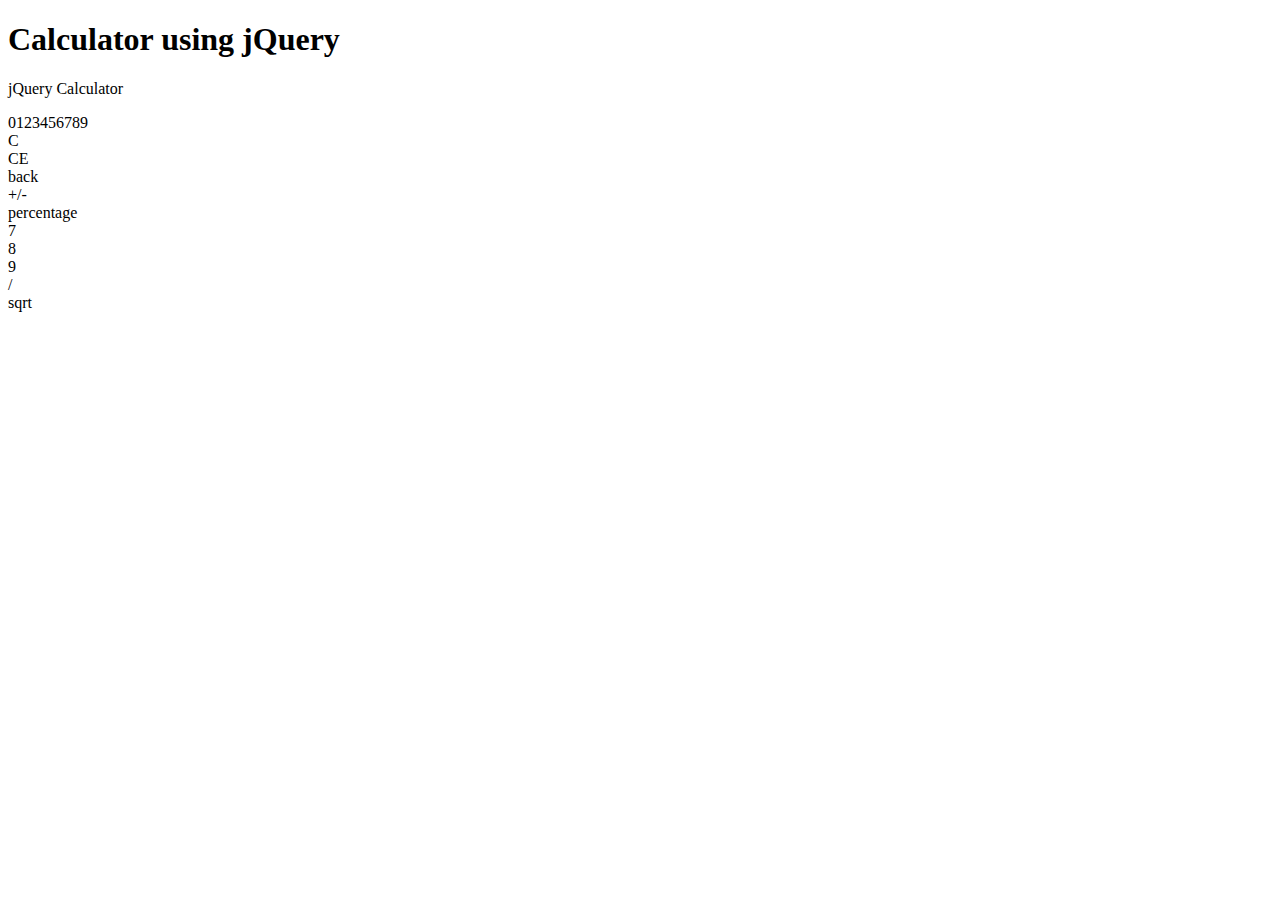
==== Calculator/index.html @ c002a2d9 "calculator in jquery" ====
<!DOCTYPE html>
<html lang="en">
<head>
    <meta charset="UTF-8">
    <meta name="viewport" content="width=device-width, initial-scale=1.0">
    <link rel="stylesheet" href="../jQuery/jquery-ui-calc/jquery-ui-1.13.3.custom/jquery-ui.css">
    <link rel="stylesheet" href="../jQuery/jquery-ui-calc/jquery-ui-1.13.3.custom/jquery-ui.structure.css">
    <link rel="stylesheet" href="../jQuery/jquery-ui-calc/jquery-ui-1.13.3.custom/jquery-ui.theme.css">
    <link rel="stylesheet" href="style.css">
    <title>Calculator</title>
</head>
<body>
    <h1>Calculator using jQuery</h1>
    <div class="calculator">
        <p>jQuery Calculator</p>
        <div class="calc-row">
            <div class="screen">0123456789</div>
        </div>
        <div class="calc-row">
            <div class="button">C</div>
            <div class="button">CE</div>
            <div class="button backspace">back</div>
            <div class="button plus-minus">+/-</div>
            <div class="button ">percentage</div>
        </div>
        <div class="calc-row">
            <div class="button">7</div>
            <div class="button">8</div>
            <div class="button">9</div>
            <div class="button">/</div>
            <div class="button">sqrt</div>
        </div>
    </div>
</body>
<script src="../jQuery/jquery.js"></script>
<script src="../jQuery/jquery-ui-calc/jquery-ui-1.13.3.custom/jquery-ui.js"></script>
<script src="calc.js"></script>
</html>
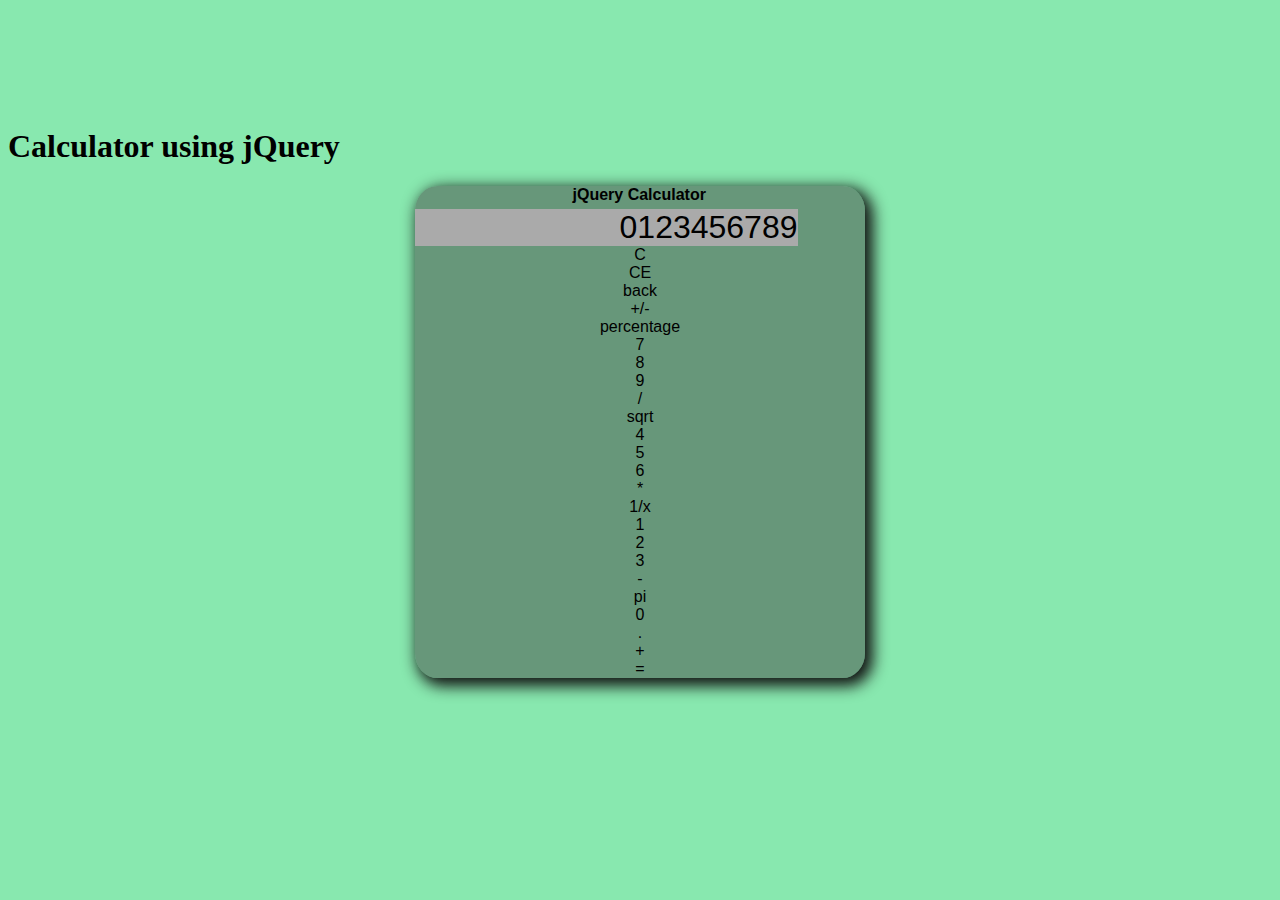
==== commit b149f99f: "calculator app" ====
--- a/Calculator/index.html
+++ b/Calculator/index.html
@@ -27,8 +27,28 @@
             <div class="button">7</div>
             <div class="button">8</div>
             <div class="button">9</div>
-            <div class="button">/</div>
+            <div class="button divide">/</div>
             <div class="button">sqrt</div>
+        </div>
+        <div class="calc-row">
+            <div class="button">4</div>
+            <div class="button">5</div>
+            <div class="button">6</div>
+            <div class="button multiply">*</div>
+            <div class="button inverse">1/x</div>
+        </div>
+        <div class="calc-row">
+            <div class="button">1</div>
+            <div class="button">2</div>
+            <div class="button">3</div>
+            <div class="button minus">-</div>
+            <div class="button pi">pi</div>
+        </div>
+        <div class="calc-row">
+            <div class="button zero">0</div>
+            <div class="button decimal">.</div>
+            <div class="button add">+</div>
+            <div class="button equal">=</div>
         </div>
     </div>
 </body>
--- a/Calculator/style.css
+++ b/Calculator/style.css
@@ -0,0 +1,37 @@
+body {
+    background-color: rgb(136, 232, 175);
+    margin-top: 10%;
+}
+
+p {
+    margin: 1%;
+    font-family: 'Gill Sans', 'Gill Sans MT', Calibri, 'Trebuchet MS', sans-serif;
+    font-weight: bolder;
+    position: relative;
+    left: 34%;
+}
+
+.calculator {
+    position: relative;
+    margin: 1em auto;
+    padding: 1em auto;
+    display: block;
+    width: 450px;
+    background-color: #4444447e;
+    border-radius: 5%;
+    box-shadow: 5px 5px 15px 3px #111;
+    font-family: sans-serif;
+}
+
+.calc-row {
+    text-align: center;
+}
+
+.calc-row div.screen {
+    font-family: sans-serif;
+    display: table;
+    width: 85%;
+    background-color: #aaa;
+    text-align: right;
+    font-size: 2em;
+}